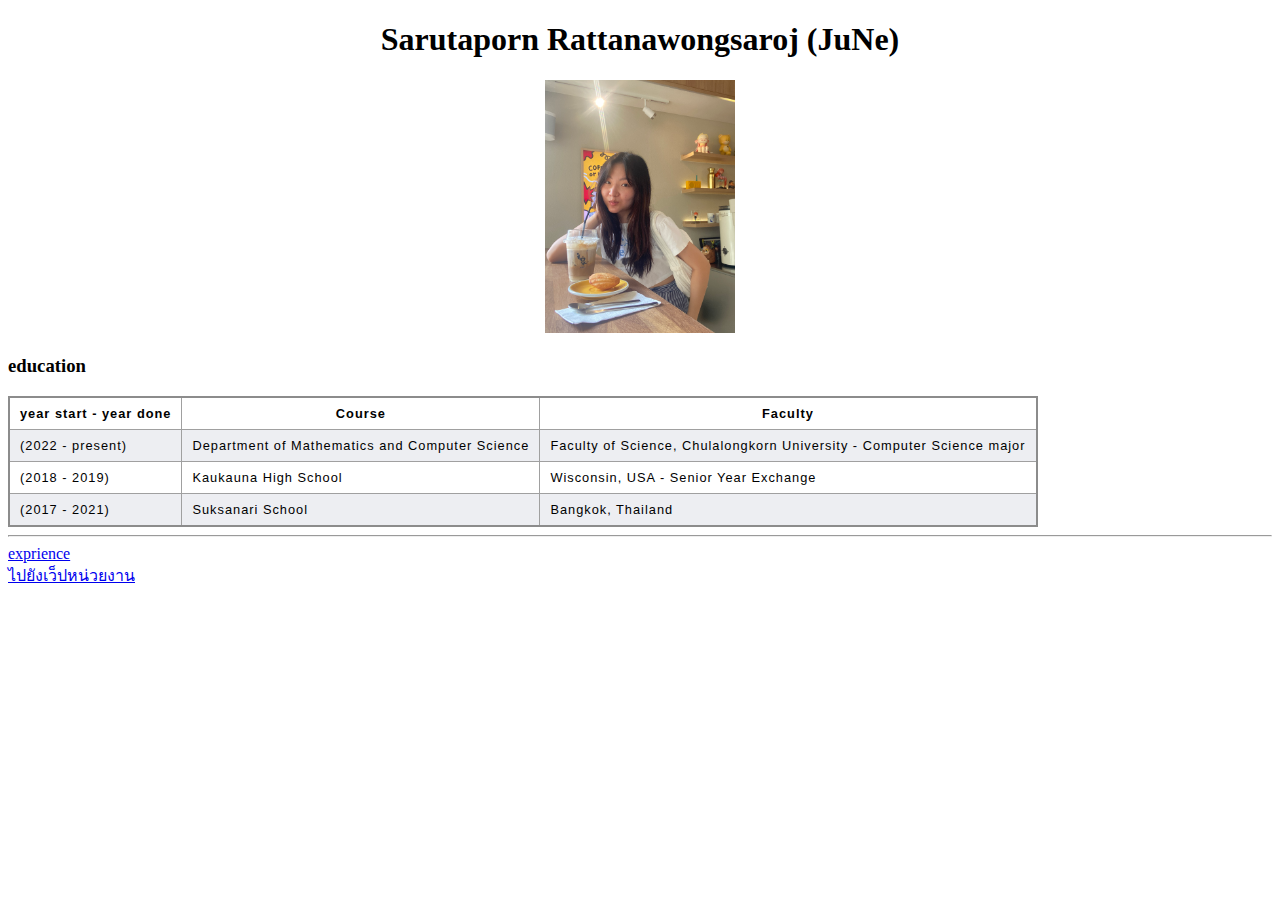
==== index.html @ 36527a3a "test index page" ====
<!DOCTYPE html>
<html>
<head>
    <meta charset="UTF-8">
    <meta http-equiv="X-UA-Compatible" content="IE=edge">
    <meta name="viewport" content="width=device-width, initial-scale=1.0">
    <title>home page</title>
    <link rel="stylesheet" href="style.css">
</head>
<body>
    <div style="text-align: center;">
        <h1>Sarutaporn Rattanawongsaroj (JuNe)</h1>
        <img src="personal_image.JPG" style="width:15%; height:auto" alt ="myimage">
        </div> 
        <h3>education</h3>
        <table>
            <tr>
                <th> year start - year done </th>
                <th> Course </th>
                <th> Faculty</th>
            </tr>
            <tr><td>(2022 - present)</td>
                <td>Department of Mathematics and Computer Science</td>
                <td>Faculty of Science, Chulalongkorn University - Computer Science major</td>
            </tr>
            <tr><td>(2018 - 2019)</td>
                <td>Kaukauna High School</td>
                <td>Wisconsin, USA - Senior Year Exchange</td>
            </tr>
            <tr><td>(2017 - 2021) </td>
                <td>Suksanari School</td>
                <td>Bangkok, Thailand
                </td>
                </tr>
        </table> 
        <hr>
        <a href="exprience.html">exprience</a>
        <br>
        <a href="https://www.chula.ac.th/en/">ไปยังเว็ปหน่วยงาน</a>
</body>
</html>
---- style.css ----
.nav-container {
    padding: 10px;
    display: flex;
    justify-content: space-between;
    align-items: center; 
    flex-direction: row;
}
nav ul {
  list-style: none;
  display: flex;
  justify-content: space-between; 
  padding: 0;
  margin: 0;
}

nav li {
  padding: 10px; 
}
.nav-blue {
    background: lightsteelblue;
}
.nav {
    list-style: none;
}
.nav a {
    text-decoration: none;
    display: block;
    padding: 0 1em;
    color: white;
      list-style: none;
}
.nav-left {
    flex: 3;
    list-style: none;
      flex-direction: row;
}

.nav-right {
    flex: 3;
      list-style: none;
      flex-direction: row;
}
/*start table here*/
table {
    border-collapse: collapse;
    border: 2px solid rgb(140 140 140);
    font-family: sans-serif;
    font-size: 0.8rem;
    letter-spacing: 1px;
  }
  
  caption {
    caption-side: bottom;
    padding: 10px;
    font-weight: bold;
  }
  
  thead,
  tfoot {
    background-color: rgb(228 240 245);
  }
  
  th,
  td {
    border: 1px solid rgb(160 160 160);
    padding: 8px 10px;
  }
  
  td:last-of-type {
    text-align: left;
  }
  
  tbody > tr:nth-of-type(even) {
    background-color: rgb(237 238 242);
  }
  
  tfoot th {
    text-align: right;
  }
  
  tfoot td {
    font-weight: bold;
  }
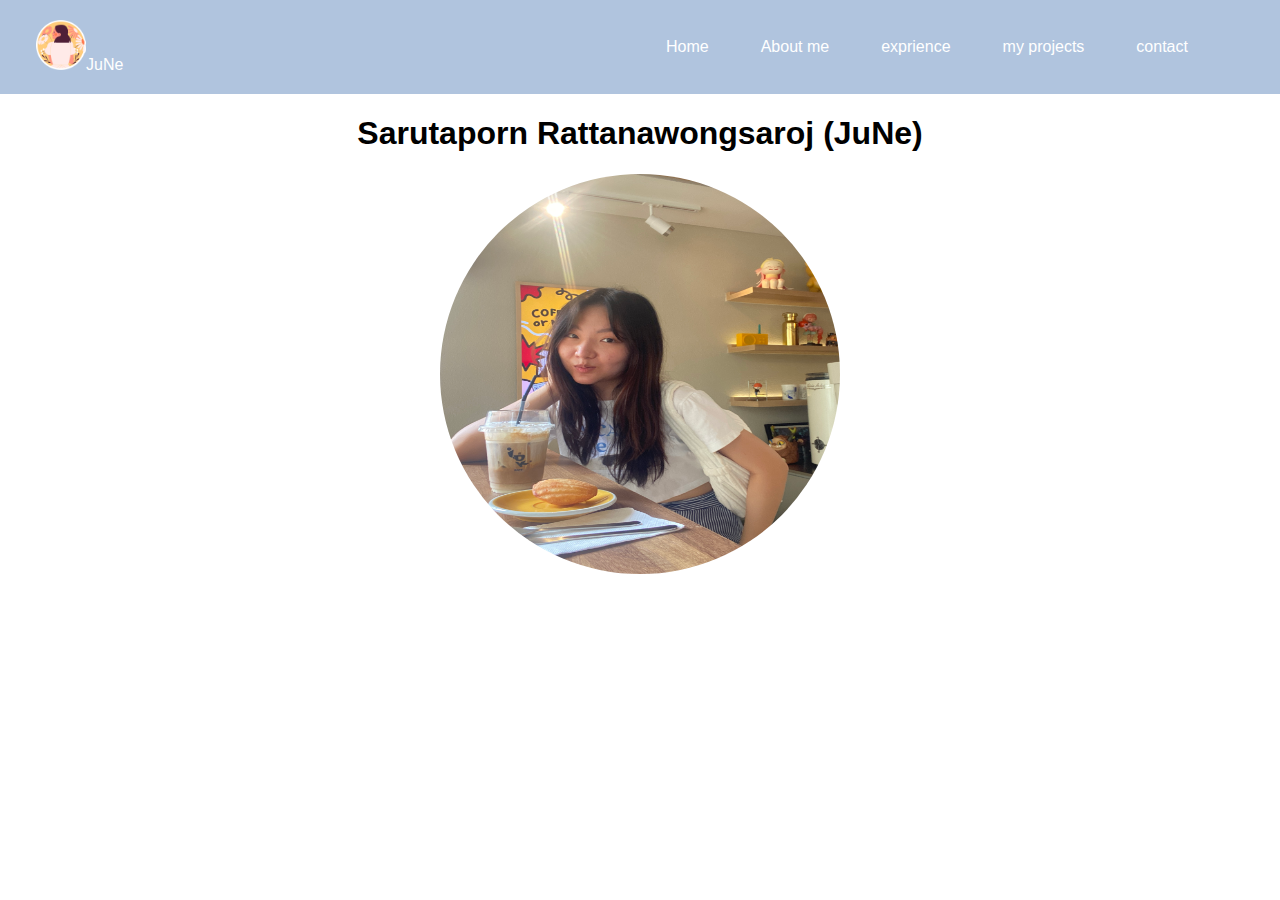
==== commit 8570ec04: "update header+split line to 2 parts" ====
--- a/index.html
+++ b/index.html
@@ -8,34 +8,26 @@
     <link rel="stylesheet" href="style.css">
 </head>
 <body>
+    <header class="nav-container nav-blue">
+        <nav class="nav nav-item nav-left">
+            <ul>
+                <li><a href="index.html"><img src="spring.png" style="width: 50px;">JuNe</a></li>
+            </ul>
+        </nav>
+        <nav class="nav nav-container nav-right">
+            <ul>
+                <li><a href="index.html">Home</a></li>
+                <li><a href="personal.html">About me</a></li>
+                <li><a href="exprience.html">exprience</a></li>
+                <li><a href="project.html">my projects</a></li>
+                <li><a href="contact.html">contact</a></li>
+            </ul>
+        </nav>
+    </header>
     <div style="text-align: center;">
         <h1>Sarutaporn Rattanawongsaroj (JuNe)</h1>
-        <img src="personal_image.JPG" style="width:15%; height:auto" alt ="myimage">
-        </div> 
-        <h3>education</h3>
-        <table>
-            <tr>
-                <th> year start - year done </th>
-                <th> Course </th>
-                <th> Faculty</th>
-            </tr>
-            <tr><td>(2022 - present)</td>
-                <td>Department of Mathematics and Computer Science</td>
-                <td>Faculty of Science, Chulalongkorn University - Computer Science major</td>
-            </tr>
-            <tr><td>(2018 - 2019)</td>
-                <td>Kaukauna High School</td>
-                <td>Wisconsin, USA - Senior Year Exchange</td>
-            </tr>
-            <tr><td>(2017 - 2021) </td>
-                <td>Suksanari School</td>
-                <td>Bangkok, Thailand
-                </td>
-                </tr>
-        </table> 
-        <hr>
-        <a href="exprience.html">exprience</a>
-        <br>
-        <a href="https://www.chula.ac.th/en/">ไปยังเว็ปหน่วยงาน</a>
+        <img src="personal_image.JPG" alt ="myimage" class="img1">
+    </div> 
+    
 </body>
 </html>--- a/style.css
+++ b/style.css
@@ -41,13 +41,13 @@
       flex-direction: row;
 }
 /*start table here*/
-table {
+    table {
     border-collapse: collapse;
-    border: 2px solid rgb(140 140 140);
+    /* border: 2px solid rgb(140 140 140); */
     font-family: sans-serif;
     font-size: 0.8rem;
     letter-spacing: 1px;
-  }
+    }
   
   caption {
     caption-side: bottom;
@@ -62,8 +62,8 @@
   
   th,
   td {
-    border: 1px solid rgb(160 160 160);
-    padding: 8px 10px;
+    /* border: 1px solid rgb(160 160 160); */
+    padding: 10px 10px;
   }
   
   td:last-of-type {
@@ -81,4 +81,77 @@
   tfoot td {
     font-weight: bold;
   }
+  
+  * {
+    box-sizing: border-box;
+  }
+  body,hr {
+    margin: 0;
+    display: grid;
+    background-color: white;
+    font-family: "Poppins", sans-serif;
+  }
+  .img1{
+    width: 400px; 
+    height:400px;
+    border-radius: 50%;
+  }
+  .education {
+    width: min(500px, 95vw);
+  }
+  .education__heading {
+    padding-inline-start: 4rem;
+  }
+  .education__heading h4 {
+    font-size: 2rem;
+    margin-block: 0.5rem;
+  }
+  .education__content {
+    position: relative;
+    padding: 1rem 1rem 1rem 4rem;
+    cursor: pointer;
+    transition: background 0.3s ease-in-out;
+  }
+  .education__content h5 {
+    color: rgba(0, 0, 0, 0.9);
+    font-size: 1rem;
+    margin-block: 0;
+  }
+  .education__content p {
+    color: rgba(0, 0, 0, 0.6);
+    font-size: 0.9rem;
+    margin-block-start: 0.5rem;
+    margin-block-end: 0;
+  }
+  .education__content .year {
+    position: absolute;
+    content: var(--year);
+    width: 2rem;
+    aspect-ratio: 1;
+    display: flex;
+    justify-content: center;
+    align-items: center;
+    font-size: 0.6rem;
+    color: white;
+    border-radius: 50%;
+    background-color: #333;
+    box-shadow: inset 0 0 0 1px white;
+    border: 1px solid #333;
+    left: 1rem;
+    top: 0.74rem;
+  }
+  .education__content:hover {
+    background-color: rgba(230, 230, 230, 0.48);
+    border-radius: 0.25rem;
+  }
+  .education__content:not(:last-child):before {
+    position: absolute;
+    content: "";
+    width: 4px;
+    background-color: #333;
+    left: calc(2rem - 2px);
+    top: 2.74rem;
+    bottom: -0.74rem;
+    z-index: 1;
+  }
   